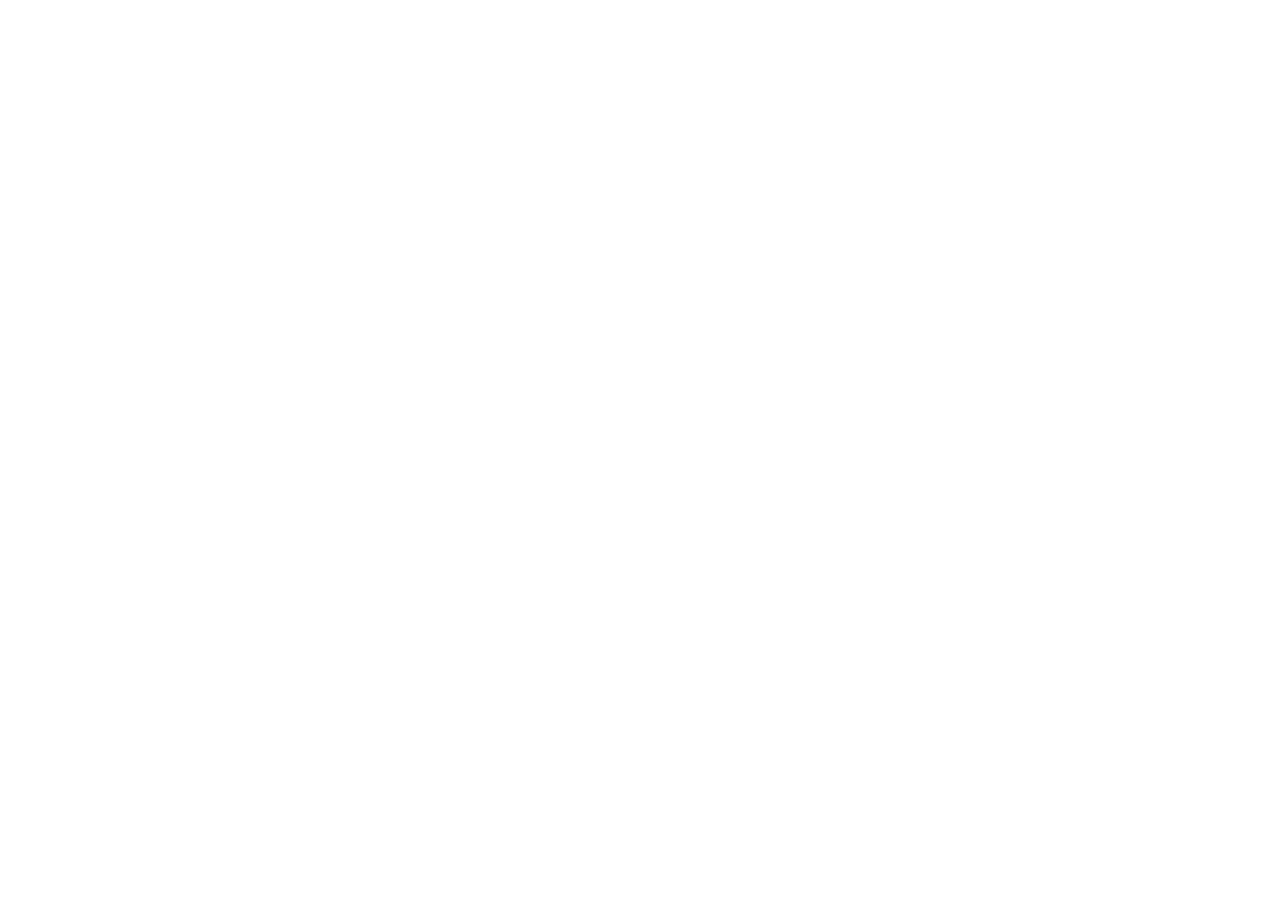
==== Index.html @ 0a6d31a4 "Start The DpShop :D" ====
<!DOCTYPE html>
<html lang="en">

<head>
    <meta charset="UTF-8">
    <meta name="viewport" content="width=device-width, initial-scale=1.0">
    <title>Shop</title>
    <link rel="stylesheet" href="css/bootstrap-rtl.css">
    <link rel="stylesheet" href="css/reset.css">
    <link rel="stylesheet" href="css/fontawesome.min.css">
    <link rel="stylesheet" href="css/IndexCss.css">
</head>

<body>
    <header>
        <div class="header-top">

        </div>
    </header>

    <script src="js/jquery-3.4.1.js"></script>
    <script src="js/bootstrap.js"></script>
    <script src="js/IndexJs.js"></script>
</body>

</html>
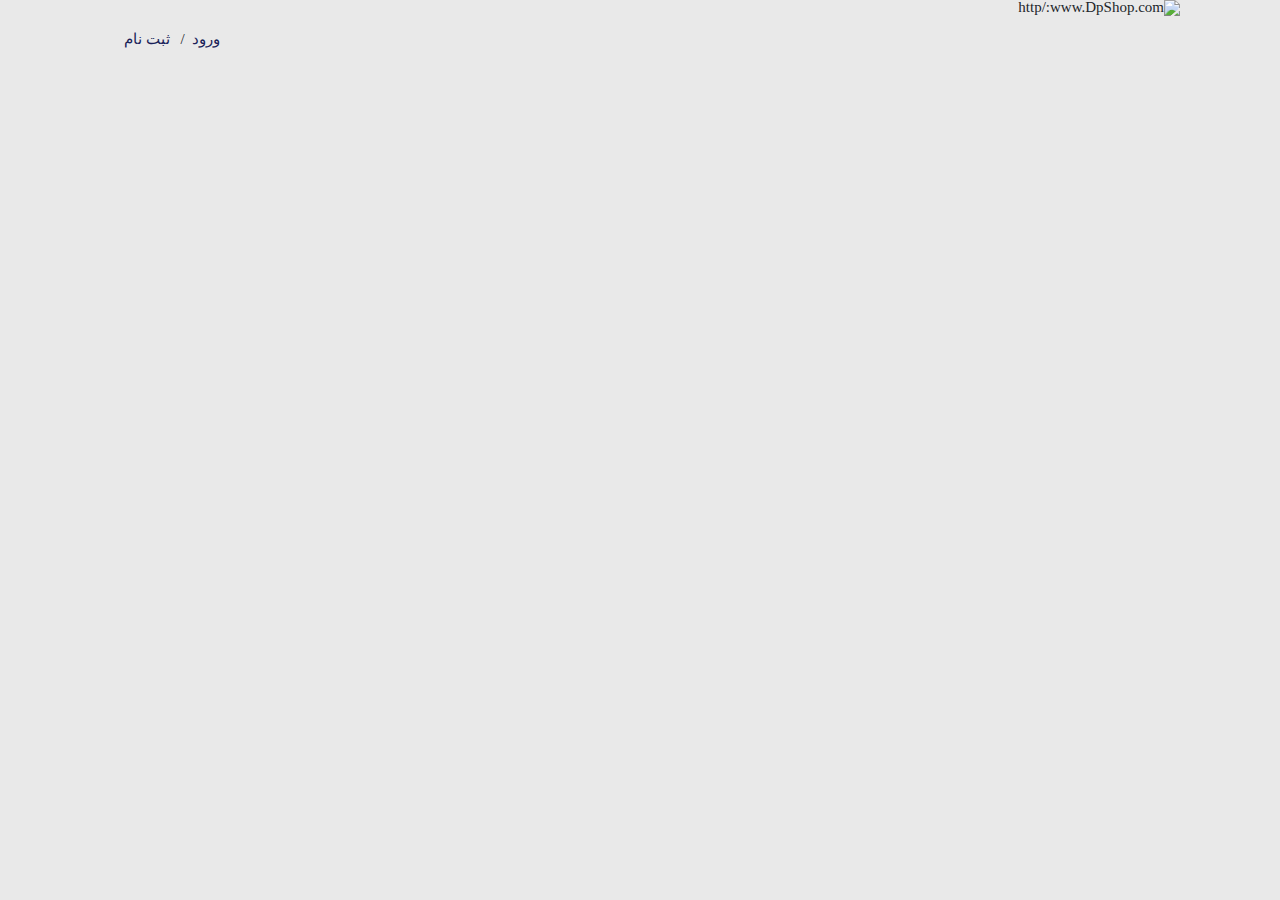
==== commit 84eaa1fd: "Header to complete" ====
--- a/Index.html
+++ b/Index.html
@@ -13,8 +13,16 @@
 
 <body>
     <header>
-        <div class="header-top">
-
+        <div class="header-top container">
+            <div class="header-Logo col-md-6 col-sm-6">
+                <img src="Image/Untitled.png" alt="http/:www.DpShop.com" accesskey="alt">
+            </div>
+            <div class="header-login col-md-6 col-sm-6">
+                <a href="#">ورود</a>/
+                <a href="#">ثبت نام</a>
+            </div>
+        </div>
+        <div class="header-main container">
         </div>
     </header>
 
--- a/css/IndexCss.css
+++ b/css/IndexCss.css
@@ -0,0 +1,58 @@
+@font-face {
+    font-family: "name";
+    src: url(fonts/font_Medium.eot) format("eot"), url(fonts/font_Medium.ttf) format("truetype"), url(fonts/font_Medium.woff) format("woff");
+}
+
+* {
+    padding: 0;
+    margin: 0;
+}
+
+body {
+    font-family: "name";
+    direction: rtl;
+    background-color: #dcdcdca3;
+}
+
+.body {
+    background-color: #f1f1f1 !important;
+}
+
+li {
+    list-style: none;
+}
+
+a {
+    color: #1a1f59;
+}
+
+a,
+a:hover {
+    transition: all 0.2s ease;
+    text-decoration: none !important;
+}
+
+
+/* ======================================================= Header Top ================================================== */
+
+header .header-top {
+    display: flex;
+}
+
+header .header-top .header-Logo img {
+    width: 100px;
+}
+
+header .header-top .header-login {
+    padding: 32px;
+    text-align: end;
+}
+
+header .header-top .header-login a {
+    padding: 7px;
+}
+
+header .header-top .header-login a:hover {
+    transition: all 0.7s cubic-bezier(0.1, 1.33, 0.46, 1.43);
+    border-bottom: 1px solid green;
+}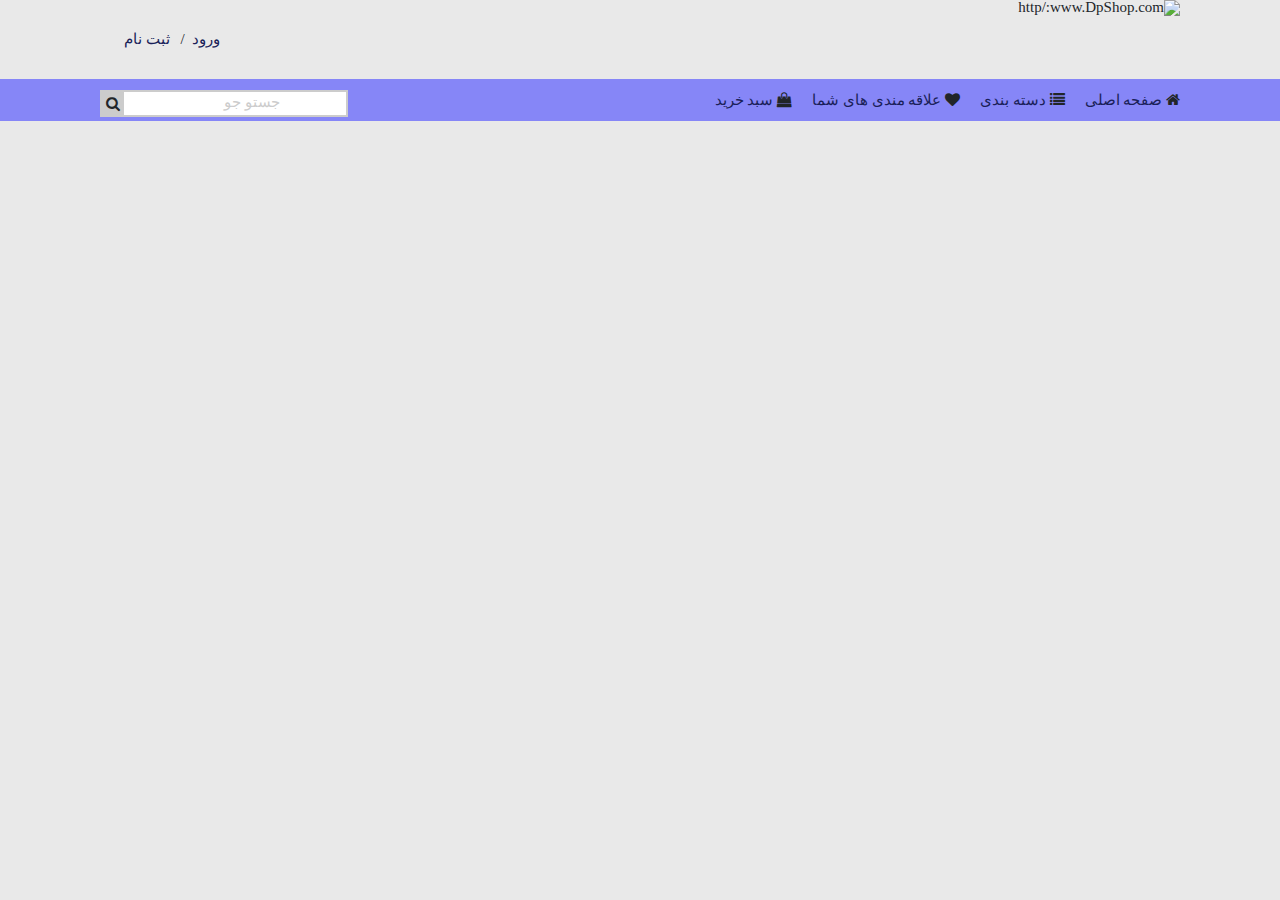
==== commit 7352d198: "Navbar is Complete :D" ====
--- a/Index.html
+++ b/Index.html
@@ -22,7 +22,93 @@
                 <a href="#">ثبت نام</a>
             </div>
         </div>
-        <div class="header-main container">
+        <div class="header-main">
+            <div class="container" style="display:flex">
+                <div class="main-List col-md-9 col-sm-9">
+                    <div class="List-name">
+                        <i class="fa fa-home"></i>
+                        <a href="#">صفحه اصلی</a>
+                    </div>
+                    <div class="List-name">
+                        <i class="fa fa-list"></i>
+                        <a href="#">دسته بندی</a>
+                        <div class="List-Group" style="display:none;">
+                            <div class="Group-item-action" attribute="item-1">
+                                <i class="fa fa-circle"></i>
+                                <a href="#">لپ تاپ</a>
+                            </div>
+                            <div class="Group-item" attribute="item-2">
+                                <i class="fa fa-circle-o"></i>
+                                <a href="#">کامپیوتر</a>
+                            </div>
+                            <div class="Group-item" attribute="item-3">
+                                <i class="fa fa-circle-o"></i>
+                                <a href="#">مانیتور</a>
+                            </div>
+                            <div class="Group-item" attribute="item-4">
+                                <i class="fa fa-circle-o"></i>
+                                <a href="#">کیس</a>
+                            </div>
+                            <div class="Group-item" attribute="item-5">
+                                <i class="fa fa-circle-o"></i>
+                                <a href="#">لوازم جانبی</a>
+                            </div>
+                            <div class="item-action" style="display:none;" attribute="item-1">
+                                <p>مدل</p>
+                                <hr>
+                                <a href="#">
+                                    Asus
+                                </a>
+                                <a href="#">
+                                    Lenovo
+                                </a>
+                                <a href="#">
+                                    apple
+                                </a>
+                            </div>
+                            <div class="item" style="display:none;" attribute="item-2">
+                                <p>مدل</p>
+                                <hr>
+                                <a href="#">
+                                    Asus
+                                </a>
+                                <a href="#">
+                                    Lenovo
+                                </a>
+                                <a href="#">
+                                    apple
+                                </a>
+                                <a href="#">
+                                    Sumsung
+                                </a>
+                                <a href="#">
+                                    microsoft
+                                </a>
+                            </div>
+                        </div>
+                    </div>
+                    <div class="List-name">
+                        <i class="fa fa-heart"></i>
+                        <a href="#">علاقه مندی های شما</a>
+                    </div>
+                    <div class="List-name">
+                        <i class="fa fa-shopping-bag"></i>
+                        <a href="#">سبد خرید</a>
+                    </div>
+                </div>
+                <div class="navbar-serch col-md-3 c0l-sm-3">
+                    <div class="Serch-Input">
+                        <input type="text">
+                        <div class="icon-input">
+                            <i class="fa fa-search"></i>
+                        </div>
+                        <div class="text-input">
+                            <p>جستو جو</p>
+                        </div>
+                    </div>
+                </div>
+            </div>
+
         </div>
     </header>
 
--- a/css/IndexCss.css
+++ b/css/IndexCss.css
@@ -1,58 +1,168 @@
-@font-face {
-    font-family: "name";
-    src: url(fonts/font_Medium.eot) format("eot"), url(fonts/font_Medium.ttf) format("truetype"), url(fonts/font_Medium.woff) format("woff");
-}
-
-* {
-    padding: 0;
-    margin: 0;
-}
-
-body {
-    font-family: "name";
-    direction: rtl;
-    background-color: #dcdcdca3;
-}
-
-.body {
-    background-color: #f1f1f1 !important;
-}
-
-li {
-    list-style: none;
-}
-
-a {
-    color: #1a1f59;
-}
-
-a,
-a:hover {
-    transition: all 0.2s ease;
-    text-decoration: none !important;
-}
-
-
-/* ======================================================= Header Top ================================================== */
-
-header .header-top {
-    display: flex;
-}
-
-header .header-top .header-Logo img {
-    width: 100px;
-}
-
-header .header-top .header-login {
-    padding: 32px;
-    text-align: end;
-}
-
-header .header-top .header-login a {
-    padding: 7px;
-}
-
-header .header-top .header-login a:hover {
-    transition: all 0.7s cubic-bezier(0.1, 1.33, 0.46, 1.43);
-    border-bottom: 1px solid green;
-}+ @font-face {
+     font-family: "name";
+     src: url(fonts/font_Medium.eot) format("eot"), url(fonts/font_Medium.ttf) format("truetype"), url(fonts/font_Medium.woff) format("woff");
+ }
+ 
+ * {
+     padding: 0;
+     margin: 0;
+ }
+ 
+ body {
+     font-family: "name";
+     direction: rtl;
+     background-color: #dcdcdca3;
+ }
+ 
+ .body {
+     background-color: #f1f1f1 !important;
+ }
+ 
+ li {
+     list-style: none;
+ }
+ 
+ a {
+     color: #1a1f59;
+ }
+ 
+ a,
+ a:hover {
+     transition: all 0.2s ease;
+     text-decoration: none !important;
+ }
+ /* ======================================================= Header Top ================================================== */
+ 
+ header .header-top {
+     display: flex;
+ }
+ 
+ header .header-top .header-Logo img {
+     width: 100px;
+ }
+ 
+ header .header-top .header-login {
+     padding: 32px;
+     text-align: end;
+ }
+ 
+ header .header-top .header-login a {
+     padding: 7px;
+ }
+ 
+ header .header-top .header-login a:hover {
+     transition: all 0.7s cubic-bezier(0.1, 1.33, 0.46, 1.43);
+     border-bottom: 1px solid green;
+ }
+ /* ======================================================= Header Main */
+ 
+ header .header-main {
+     background: #8686f7;
+     padding: 2px;
+ }
+ 
+ header .header-main .main-List {
+     display: flex;
+     cursor: context-menu;
+ }
+ 
+ header .header-main .main-List .List-name {
+     margin-left: 20px;
+     display: inline-block;
+     height: 27px;
+     margin-top: 11px;
+ }
+ 
+ header .header-main .main-List .List-name:hover {
+     border-bottom: 2px solid coral;
+     border-radius: 4px;
+ }
+ 
+ header .header-main .main-List .List-name .List-Group {
+     display: grid;
+     position: absolute;
+     margin-top: 17px;
+     background-color: white;
+     padding: 4px;
+     border-radius: 4px;
+     border-bottom: 2px solid coral;
+ }
+ 
+ header .header-main .main-List .List-name .List-Group .Group-item {
+     padding: 8px;
+ }
+ 
+ header .header-main .main-List .List-name .List-Group .Group-item-action {
+     padding: 8px;
+     background: #8686f7;
+     border-radius: 7px;
+ }
+ 
+ header .header-main .main-List .List-name .List-Group .Group-item:hover {
+     padding: 8px;
+     background: #8686f7;
+     border-radius: 7px;
+     transition: all 0.9s cubic-bezier(0.29, 0.42, 0, 1.13);
+ }
+ 
+ header .header-main .main-List .List-name .List-Group .Group-item:hover a {
+     color: ghostwhite;
+ }
+ 
+ header .header-main .main-List .List-name .List-Group .Group-item-action i {
+     color: gold;
+ }
+ 
+ header .header-main .main-List .List-name .List-Group .Group-item-action a {
+     color: ghostwhite;
+ }
+ 
+ header .header-main .main-List .List-name .List-Group .item {
+     display: none;
+ }
+ 
+ header .header-main .main-List .List-name .List-Group .item-action {
+     position: absolute;
+     display: grid;
+     right: 100px;
+     background: white;
+     padding: 9px;
+     border-radius: 8px;
+ }
+ 
+ header .header-main .main-List .List-name .List-Group .item-action a {
+     padding: 6px;
+ }
+ 
+ header .header-main .main-List .List-name .List-Group .item-action a:hover {
+     border-bottom: 2px solid gold;
+ }
+ 
+ header .header-main .main-List .List-name .List-Group .item-action p {
+     text-align: center;
+ }
+ 
+ header .header-main .navbar-serch input {
+     width: 100%;
+     margin-top: 9px;
+     padding: 4px;
+     position: relative;
+     border: 2px solid #ccc;
+ }
+ 
+ header .header-main .navbar-serch .icon-input {
+     position: absolute;
+     left: 17px;
+     top: 11px;
+     cursor: pointer;
+     background: #ccc;
+     padding: 4px;
+ }
+ 
+ header .header-main .navbar-serch .text-input {
+     position: absolute;
+     left: 50%;
+     top: 14px;
+     color: #ccc;
+     user-select: none;
+ }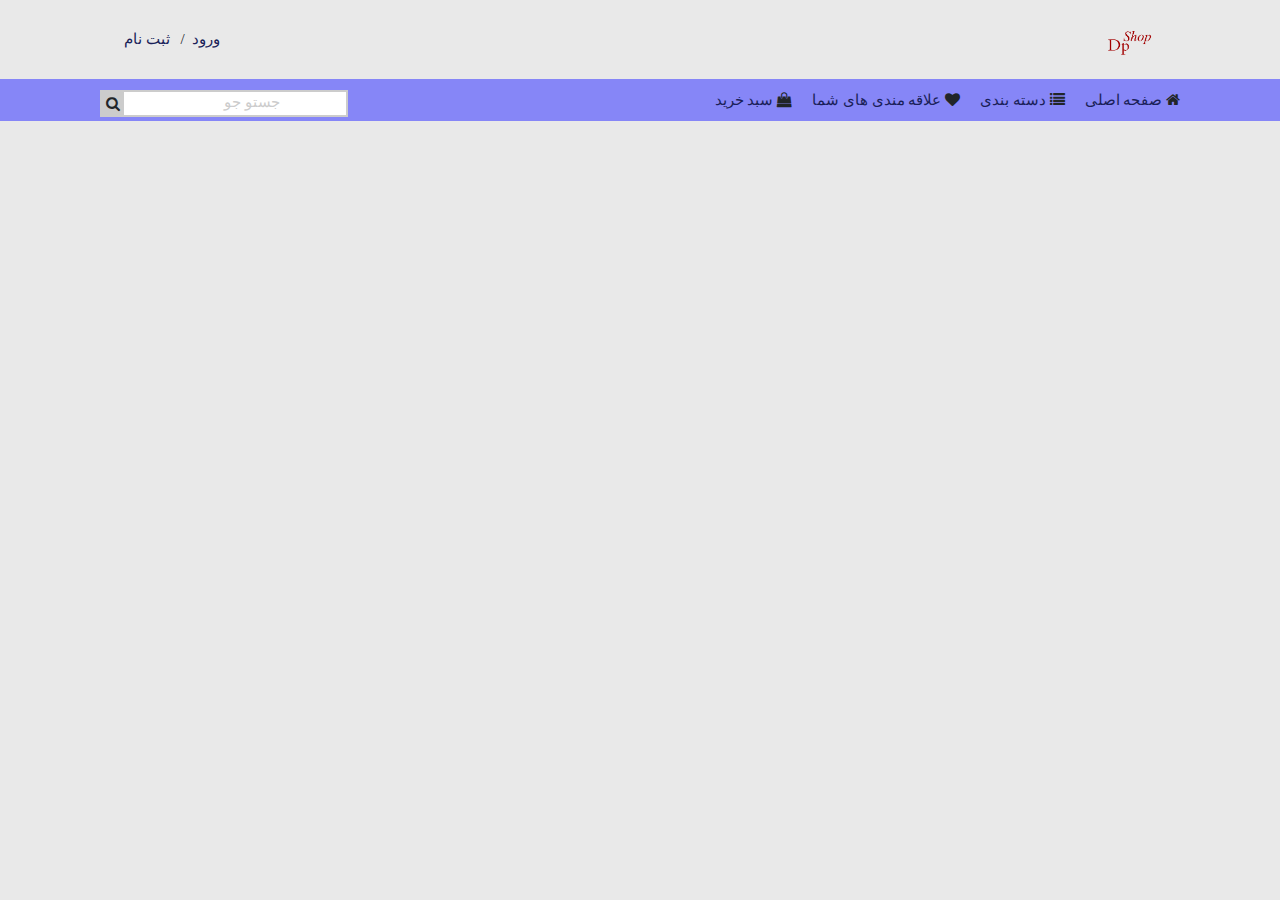
==== commit 6718ae68: "Update for JavaScript :D" ====
--- a/Index.html
+++ b/Index.html
@@ -11,7 +11,7 @@
     <link rel="stylesheet" href="css/IndexCss.css">
 </head>
 
-<body>
+<body id="body">
     <header>
         <div class="header-top container">
             <div class="header-Logo col-md-6 col-sm-6">
@@ -31,10 +31,10 @@
                     </div>
                     <div class="List-name">
                         <i class="fa fa-list"></i>
-                        <a href="#">دسته بندی</a>
+                        <a id="OpenGroup" href="#">دسته بندی</a>
                         <div class="List-Group" style="display:none;">
-                            <div class="Group-item-action" attribute="item-1">
-                                <i class="fa fa-circle"></i>
+                            <div class="Group-item" attribute="item-1">
+                                <i class="fa fa-circle-o"></i>
                                 <a href="#">لپ تاپ</a>
                             </div>
                             <div class="Group-item" attribute="item-2">
@@ -53,7 +53,7 @@
                                 <i class="fa fa-circle-o"></i>
                                 <a href="#">لوازم جانبی</a>
                             </div>
-                            <div class="item-action" style="display:none;" attribute="item-1">
+                            <div class="item-1" style="display:none;">
                                 <p>مدل</p>
                                 <hr>
                                 <a href="#">
@@ -66,7 +66,7 @@
                                     apple
                                 </a>
                             </div>
-                            <div class="item" style="display:none;" attribute="item-2">
+                            <div class="item-2" style="display:none;">
                                 <p>مدل</p>
                                 <hr>
                                 <a href="#">
@@ -98,11 +98,11 @@
                 </div>
                 <div class="navbar-serch col-md-3 c0l-sm-3">
                     <div class="Serch-Input">
-                        <input type="text">
+                        <input id="Serch-Input" type="text">
                         <div class="icon-input">
                             <i class="fa fa-search"></i>
                         </div>
-                        <div class="text-input">
+                        <div id="Serch-text" class="text-input" style="display:block;">
                             <p>جستو جو</p>
                         </div>
                     </div>
--- a/css/IndexCss.css
+++ b/css/IndexCss.css
@@ -126,6 +126,7 @@
      display: grid;
      right: 100px;
      background: white;
+     top: 0;
      padding: 9px;
      border-radius: 8px;
  }
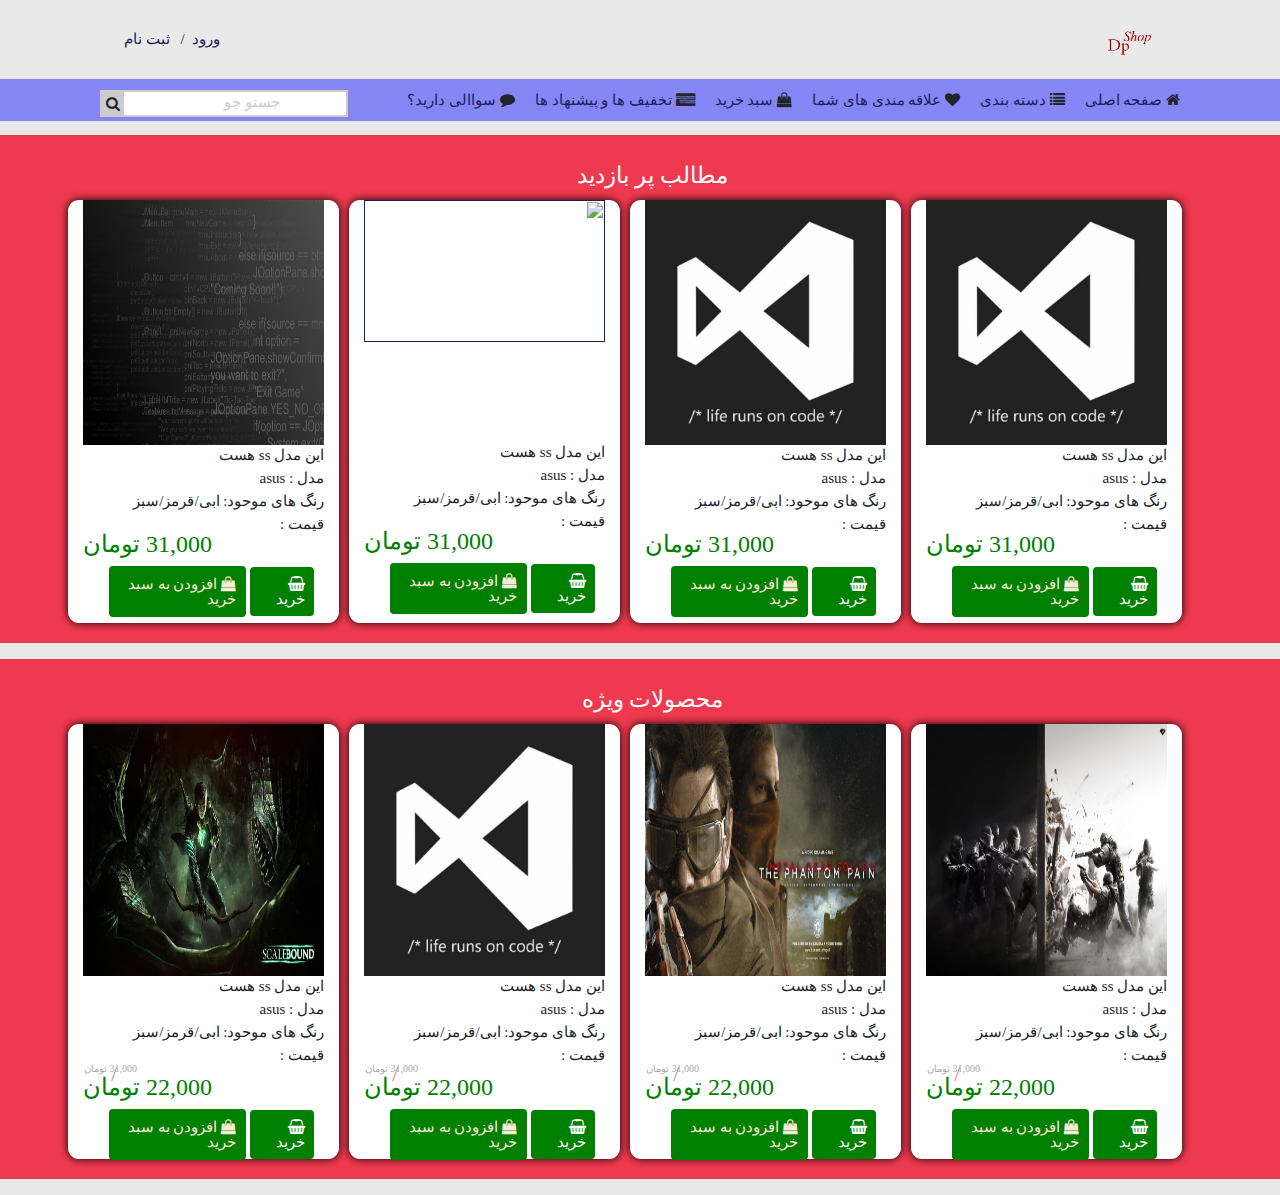
==== commit ee635395: "Main is complet" ====
--- a/Index.html
+++ b/Index.html
@@ -23,8 +23,12 @@
             </div>
         </div>
         <div class="header-main">
-            <div class="container" style="display:flex">
+            <div class="lm container" style="display:flex">
+                <div id="Rmenue" class="List">
+                    <i class="fa fa-list"></i>
+                </div>
                 <div class="main-List col-md-9 col-sm-9">
+
                     <div class="List-name">
                         <i class="fa fa-home"></i>
                         <a href="#">صفحه اصلی</a>
@@ -32,58 +36,118 @@
                     <div class="List-name">
                         <i class="fa fa-list"></i>
                         <a id="OpenGroup" href="#">دسته بندی</a>
-                        <div class="List-Group" style="display:none;">
+                        <div id="list-item" class="List-Group" style="display:none;">
                             <div class="Group-item" attribute="item-1">
                                 <i class="fa fa-circle-o"></i>
-                                <a href="#">لپ تاپ</a>
+                                <a id="asli" href="#">لپ تاپ</a>
+                                <div class="item-1" style="display:none">
+                                    <p>مدل</p>
+                                    <hr>
+                                    <a href="#">
+                                        Asus
+                                    </a>
+                                    <a href="#">
+                                        Lenovo
+                                    </a>
+                                    <a href="#">
+                                        apple
+                                    </a>
+                                </div>
                             </div>
                             <div class="Group-item" attribute="item-2">
                                 <i class="fa fa-circle-o"></i>
-                                <a href="#">کامپیوتر</a>
+                                <a id="asli" href="#">کامپیوتر</a>
+                                <div class="item-2" style="display:none;">
+                                    <p>مدل</p>
+                                    <hr>
+                                    <a href="#">
+                                        Asus
+                                    </a>
+                                    <a href="#">
+                                        Lenovo
+                                    </a>
+                                    <a href="#">
+                                        apple
+                                    </a>
+                                    <a href="#">
+                                        Sumsung
+                                    </a>
+                                    <a href="#">
+                                        microsoft
+                                    </a>
+                                </div>
                             </div>
                             <div class="Group-item" attribute="item-3">
                                 <i class="fa fa-circle-o"></i>
-                                <a href="#">مانیتور</a>
+                                <a id="asli" href="#">مانیتور</a>
+                                <div class="item-3" style="display:none;">
+                                    <p>مدل</p>
+                                    <hr>
+                                    <a href="#">
+                                        Asus
+                                    </a>
+                                    <a href="#">
+                                        Lenovo
+                                    </a>
+                                    <a href="#">
+                                        apple
+                                    </a>
+                                    <a href="#">
+                                        Sumsung
+                                    </a>
+                                    <a href="#">
+                                        microsoft
+                                    </a>
+                                    <a href="#">
+                                        linox
+                                    </a>
+                                </div>
                             </div>
                             <div class="Group-item" attribute="item-4">
                                 <i class="fa fa-circle-o"></i>
-                                <a href="#">کیس</a>
+                                <a id="asli" href="#">کیس</a>
+                                <div class="item-4" style="display:none;">
+                                    <p>مدل</p>
+                                    <hr>
+                                    <a href="#">
+                                        Asus
+                                    </a>
+                                    <a href="#">
+                                        Lenovo
+                                    </a>
+                                    <a href="#">
+                                        apple
+                                    </a>
+                                    <a href="#">
+                                        Sumsung
+                                    </a>
+                                    <a href="#">
+                                        microsoft
+                                    </a>
+                                </div>
                             </div>
                             <div class="Group-item" attribute="item-5">
                                 <i class="fa fa-circle-o"></i>
-                                <a href="#">لوازم جانبی</a>
-                            </div>
-                            <div class="item-1" style="display:none;">
-                                <p>مدل</p>
-                                <hr>
-                                <a href="#">
-                                    Asus
-                                </a>
-                                <a href="#">
-                                    Lenovo
-                                </a>
-                                <a href="#">
-                                    apple
-                                </a>
-                            </div>
-                            <div class="item-2" style="display:none;">
-                                <p>مدل</p>
-                                <hr>
-                                <a href="#">
-                                    Asus
-                                </a>
-                                <a href="#">
-                                    Lenovo
-                                </a>
-                                <a href="#">
-                                    apple
-                                </a>
-                                <a href="#">
-                                    Sumsung
-                                </a>
-                                <a href="#">
-                                    microsoft
-                                </a>
+                                <a id="asli" href="#">لوازم جانبی</a>
+                                <div class="item-5" style="display:none;">
+                                    <p>مدل</p>
+                                    <hr>
+                                    <a href="#">
+                                        Asus
+                                    </a>
+                                    <a href="#">
+                                        Lenovo
+                                    </a>
+                                    <a href="#">
+                                        apple
+                                    </a>
+                                    <a href="#">
+                                        Sumsung
+                                    </a>
+                                    <a href="#">
+                                        microsoft
+                                    </a>
+                                </div>
                             </div>
                         </div>
                     </div>
@@ -95,8 +159,18 @@
                         <i class="fa fa-shopping-bag"></i>
                         <a href="#">سبد خرید</a>
                     </div>
-                </div>
+                    <div class="List-name">
+                        <i class="fa fa-cc-amex"></i>
+                        <a href="#">تخفیف ها و پیشنهاد ها</a>
+                    </div>
+                    <div class="List-name">
+                        <i class="fa fa-comment"></i>
+                        <a href="#">سواالی دارید؟</a>
+                    </div>
+                </div>
+
                 <div class="navbar-serch col-md-3 c0l-sm-3">
+
                     <div class="Serch-Input">
                         <input id="Serch-Input" type="text">
                         <div class="icon-input">
@@ -108,10 +182,280 @@
                     </div>
                 </div>
             </div>
-
         </div>
     </header>
-
+    <main>
+        <div class="header-Main">
+            <div class="VisitTop container">
+                <a href="">
+                    <h1>مطالب پر بازدید</h1>
+                    <i id="more" class="fa fa-caret-left"></i>
+                </a>
+                <div class="image-1" id="#Image1">
+                    <div class="image col-md-3">
+                        <a href=""><img src="Image/photo_2017-04-30_11-25-44.jpg" alt="">
+                        </a>
+                        <p>این مدل ss هست</p>
+                        <p>مدل : asus</p>
+                        <p> رنگ های موحود: ابی/قرمز/سبز</p>
+                        <h2>قیمت : <span>31,000 تومان</span></h2>
+                        <div class="input">
+                            <a id="ShoppingGet" href=""><i class="fa fa-shopping-basket"> خرید</i></a>
+                            <a id="ShoppingAdd" href=""><i class="fa fa-shopping-bag"></i> افزودن به سبد خرید</a>
+                        </div>
+
+                    </div>
+                    <div class="image col-md-3" style="margin-right: 10px;">
+                        <a href=""><img src="Image/photo_2017-04-30_11-25-44.jpg" alt="">
+                        </a>
+                        <p>این مدل ss هست</p>
+                        <p>مدل : asus</p>
+                        <p> رنگ های موحود: ابی/قرمز/سبز</p>
+                        <h2>قیمت : <span>31,000 تومان</span></h2>
+                        <div class="input">
+                            <a id="ShoppingGet" href=""><i class="fa fa-shopping-basket"> خرید</i></a>
+                            <a id="ShoppingAdd" href=""><i class="fa fa-shopping-bag"></i> افزودن به سبد خرید</a>
+                        </div>
+                    </div>
+                    <div class="image col-md-3" style="margin-right: 10px;">
+                        <a href=""><img src="Image/aperture-vintage-SshYpuf607g-unsplash.jpg" alt="">
+                        </a>
+                        <p>این مدل ss هست</p>
+                        <p>مدل : asus</p>
+                        <p> رنگ های موحود: ابی/قرمز/سبز</p>
+                        <h2>قیمت : <span>31,000 تومان</span></h2>
+                        <div class="input">
+                            <a id="ShoppingGet" href=""><i class="fa fa-shopping-basket"> خرید</i></a>
+                            <a id="ShoppingAdd" href=""><i class="fa fa-shopping-bag"></i> افزودن به سبد خرید</a>
+                        </div>
+                    </div>
+                    <div class="image col-md-3" style="margin-right: 10px;">
+                        <a href=""><img src="Image/code-wallpaper-14.jpg" alt="">
+                        </a>
+                        <p>این مدل ss هست</p>
+                        <p>مدل : asus</p>
+                        <p> رنگ های موحود: ابی/قرمز/سبز</p>
+                        <h2>قیمت : <span>31,000 تومان</span></h2>
+                        <div class="input">
+                            <a id="ShoppingGet" href=""><i class="fa fa-shopping-basket"> خرید</i></a>
+                            <a id="ShoppingAdd" href=""><i class="fa fa-shopping-bag"></i> افزودن به سبد خرید</a>
+                        </div>
+                    </div>
+                    <div class="ChangePhotosNext" attr="#Image1" href="#image2">
+                        <i class="fa fa-arrow-circle-left"></i>
+                    </div>
+                </div>
+                <div class="image-2" id="#image2">
+                    <div class="image col-md-3">
+                        <a href=""><img src="Image/metro_redux-2560x1440.jpg" alt="">
+                        </a>
+                        <p>این مدل ss هست</p>
+                        <p>مدل : asus</p>
+                        <p> رنگ های موحود: ابی/قرمز/سبز</p>
+                        <h2>قیمت : <span>31,000 تومان</span></h2>
+                        <div class="input">
+                            <a id="ShoppingGet" href=""><i class="fa fa-shopping-basket"> خرید</i></a>
+                            <a id="ShoppingAdd" href=""><i class="fa fa-shopping-bag"></i> افزودن به سبد خرید</a>
+                        </div>
+
+                    </div>
+                    <div class="image col-md-3" style="margin-right: 10px;">
+                        <a href=""><img src="Image/aperture-vintage-SshYpuf607g-unsplash.jpg" alt="">
+                        </a>
+                        <p>این مدل ss هست</p>
+                        <p>مدل : asus</p>
+                        <p> رنگ های موحود: ابی/قرمز/سبز</p>
+                        <h2>قیمت : <span>31,000 تومان</span></h2>
+                        <div class="input">
+                            <a id="ShoppingGet" href=""><i class="fa fa-shopping-basket"> خرید</i></a>
+                            <a id="ShoppingAdd" href=""><i class="fa fa-shopping-bag"></i> افزودن به سبد خرید</a>
+                        </div>
+                    </div>
+                    <div class="image col-md-3" style="margin-right: 10px;">
+                        <a href=""><img src="Image/scalebound_game-2560x1440.jpg" alt="">
+                        </a>
+                        <p>این مدل ss هست</p>
+                        <p>مدل : asus</p>
+                        <p> رنگ های موحود: ابی/قرمز/سبز</p>
+                        <h2>قیمت : <span>31,000 تومان</span></h2>
+                        <div class="input">
+                            <a id="ShoppingGet" href=""><i class="fa fa-shopping-basket"> خرید</i></a>
+                            <a id="ShoppingAdd" href=""><i class="fa fa-shopping-bag"></i> افزودن به سبد خرید</a>
+                        </div>
+                    </div>
+                    <div class="image col-md-3" style="margin-right: 10px;">
+                        <a href=""><img src="Image/photo_2017-04-30_11-25-44.jpg" alt="">
+                        </a>
+                        <p>این مدل ss هست</p>
+                        <p>مدل : asus</p>
+                        <p> رنگ های موحود: ابی/قرمز/سبز</p>
+                        <h2>قیمت : <span>31,000 تومان</span></h2>
+                        <div class="input">
+                            <a id="ShoppingGet" href=""><i class="fa fa-shopping-basket"> خرید</i></a>
+                            <a id="ShoppingAdd" href=""><i class="fa fa-shopping-bag"></i> افزودن به سبد خرید</a>
+                        </div>
+                    </div>
+                    <div class="ChangePhotosBack" attr="#image2" href="#Image1">
+                        <i class="fa fa-arrow-circle-right"></i>
+                    </div>
+                </div>
+            </div>
+        </div>
+        <div class="header-Main">
+            <div class="VisitTop container">
+                <a href="">
+                    <h1>محصولات ویژه</h1>
+                    <i id="more" class="fa fa-caret-left"></i>
+                </a>
+                <div class="image-1" id="#Image3">
+                    <div class="image col-md-3">
+                        <a href=""><img src="Image/rainbow_six_siege_2015_game-1920x1080.jpg" alt="">
+                        </a>
+                        <p>این مدل ss هست</p>
+                        <p>مدل : asus</p>
+                        <p> رنگ های موحود: ابی/قرمز/سبز</p>
+                        <h2>قیمت :<span style="color: darkgray;font-size: 10px;padding: 1px;">31,000
+                                تومان</span><span>22,000 تومان</span>
+                        </h2>
+                        <div class="input">
+                            <a id="ShoppingGet" href=""><i class="fa fa-shopping-basket"> خرید</i></a>
+                            <a id="ShoppingAdd" href=""><i class="fa fa-shopping-bag"></i> افزودن به سبد خرید</a>
+                        </div>
+                        <div class="takhfi">
+                            <p id="takhfif">/</p>
+                        </div>
+                    </div>
+                    <div class="image col-md-3" style="margin-right: 10px;">
+                        <a href=""><img src="Image/metal_gear_solid_v_the_phantom_pain-1920x1080.jpg" alt="">
+                        </a>
+                        <p>این مدل ss هست</p>
+                        <p>مدل : asus</p>
+                        <p> رنگ های موحود: ابی/قرمز/سبز</p>
+                        <h2>قیمت :<span style="color: darkgray;font-size: 10px;padding: 1px;">31,000
+                                تومان</span><span>22,000 تومان</span>
+                        </h2>
+                        <div class="input">
+                            <a id="ShoppingGet" href=""><i class="fa fa-shopping-basket"> خرید</i></a>
+                            <a id="ShoppingAdd" href=""><i class="fa fa-shopping-bag"></i> افزودن به سبد خرید</a>
+                        </div>
+                        <div class="takhfi">
+                            <p id="takhfif">/</p>
+                        </div>
+                    </div>
+                    <div class="image col-md-3" style="margin-right: 10px;">
+                        <a href=""><img src="Image/photo_2017-04-30_11-25-44.jpg" alt="">
+                        </a>
+                        <p>این مدل ss هست</p>
+                        <p>مدل : asus</p>
+                        <p> رنگ های موحود: ابی/قرمز/سبز</p>
+                        <h2>قیمت :<span style="color: darkgray;font-size: 10px;padding: 1px;">31,000
+                                تومان</span><span>22,000 تومان</span>
+                        </h2>
+                        <div class="input">
+                            <a id="ShoppingGet" href=""><i class="fa fa-shopping-basket"> خرید</i></a>
+                            <a id="ShoppingAdd" href=""><i class="fa fa-shopping-bag"></i> افزودن به سبد خرید</a>
+                        </div>
+                        <div class="takhfi">
+                            <p id="takhfif">/</p>
+                        </div>
+                    </div>
+                    <div class="image col-md-3" style="margin-right: 10px;">
+                        <a href=""><img src="Image/scalebound_game-2560x1440.jpg" alt="">
+                        </a>
+                        <p>این مدل ss هست</p>
+                        <p>مدل : asus</p>
+                        <p> رنگ های موحود: ابی/قرمز/سبز</p>
+                        <h2>قیمت :<span style="color: darkgray;font-size: 10px;padding: 1px;">31,000
+                                تومان</span><span>22,000 تومان</span>
+                        </h2>
+                        <div class="input">
+                            <a id="ShoppingGet" href=""><i class="fa fa-shopping-basket"> خرید</i></a>
+                            <a id="ShoppingAdd" href=""><i class="fa fa-shopping-bag"></i> افزودن به سبد خرید</a>
+                        </div>
+                        <div class="takhfi">
+                            <p id="takhfif">/</p>
+                        </div>
+                    </div>
+                    <div class="ChangePhotosNext" attr="#Image3" href="#image4">
+                        <i class="fa fa-arrow-circle-left"></i>
+                    </div>
+                </div>
+                <div class="image-2" id="#image4" style="display:none">
+                    <div class="image col-md-3 col-sm-3">
+                        <a href=""><img src="Image/photo_2017-04-30_11-25-44.jpg" alt="">
+                        </a>
+                        <p>این مدل ss هست</p>
+                        <p>مدل : asus</p>
+                        <p> رنگ های موحود: ابی/قرمز/سبز</p>
+                        <h2>قیمت :<span style="color: darkgray;font-size: 10px;padding: 1px;">31,000
+                                تومان</span><span>22,000 تومان</span>
+                        </h2>
+                        <div class="input">
+                            <a id="ShoppingGet" href=""><i class="fa fa-shopping-basket"> خرید</i></a>
+                            <a id="ShoppingAdd" href=""><i class="fa fa-shopping-bag"></i> افزودن به سبد خرید</a>
+                        </div>
+                        <div class="takhfi">
+                            <p id="takhfif">/</p>
+                        </div>
+                    </div>
+                    <div class="image col-md-3" style="margin-right: 10px;">
+                        <a href=""><img src="Image/metro_redux-2560x1440.jpg" alt="">
+                        </a>
+                        <p>این مدل ss هست</p>
+                        <p>مدل : asus</p>
+                        <p> رنگ های موحود: ابی/قرمز/سبز</p>
+                        <h2>قیمت :<span style="color: darkgray;font-size: 10px;padding: 1px;">31,000
+                                تومان</span><span>22,000 تومان</span>
+                        </h2>
+                        <div class="input">
+                            <a id="ShoppingGet" href=""><i class="fa fa-shopping-basket"> خرید</i></a>
+                            <a id="ShoppingAdd" href=""><i class="fa fa-shopping-bag"></i> افزودن به سبد خرید</a>
+                        </div>
+                        <div class="takhfi">
+                            <p id="takhfif">/</p>
+                        </div>
+                    </div>
+                    <div class="image col-md-3" style="margin-right: 10px;">
+                        <a href=""><img src="Image/code-wallpaper-14.jpg" alt="">
+                        </a>
+                        <p>این مدل ss هست</p>
+                        <p>مدل : asus</p>
+                        <p> رنگ های موحود: ابی/قرمز/سبز</p>
+                        <h2>قیمت :<span style="color: darkgray;font-size: 10px;padding: 1px;">31,000
+                                تومان</span><span>22,000 تومان</span>
+                        </h2>
+                        <div class="input">
+                            <a id="ShoppingGet" href=""><i class="fa fa-shopping-basket"> خرید</i></a>
+                            <a id="ShoppingAdd" href=""><i class="fa fa-shopping-bag"></i> افزودن به سبد خرید</a>
+                        </div>
+                        <div class="takhfi">
+                            <p id="takhfif">/</p>
+                        </div>
+                    </div>
+                    <div class="image col-md-3" style="margin-right: 10px;">
+                        <a href=""><img src="Image/rainbow_six_siege_2015_game-1920x1080.jpg" alt="">
+                        </a>
+                        <p>این مدل ss هست</p>
+                        <p>مدل : asus</p>
+                        <p> رنگ های موحود: ابی/قرمز/سبز</p>
+                        <h2>قیمت :<span style="color: darkgray;font-size: 10px;padding: 1px;">31,000
+                                تومان</span><span>22,000 تومان</span>
+                        </h2>
+                        <div class="input">
+                            <a id="ShoppingGet" href=""><i class="fa fa-shopping-basket"> خرید</i></a>
+                            <a id="ShoppingAdd" href=""><i class="fa fa-shopping-bag"></i> افزودن به سبد خرید</a>
+                        </div>
+                        <div class="takhfi">
+                            <p id="takhfif">/</p>
+                        </div>
+                    </div>
+                    <div class="ChangePhotosBack" attr="#image4" href="#Image3">
+                        <i class="fa fa-arrow-circle-right"></i>
+                    </div>
+                </div>
+            </div>
+        </div>
+    </main>
     <script src="js/jquery-3.4.1.js"></script>
     <script src="js/bootstrap.js"></script>
     <script src="js/IndexJs.js"></script>
--- a/css/IndexCss.css
+++ b/css/IndexCss.css
@@ -1,169 +1,425 @@
- @font-face {
-     font-family: "name";
-     src: url(fonts/font_Medium.eot) format("eot"), url(fonts/font_Medium.ttf) format("truetype"), url(fonts/font_Medium.woff) format("woff");
- }
- 
- * {
-     padding: 0;
-     margin: 0;
- }
- 
- body {
-     font-family: "name";
-     direction: rtl;
-     background-color: #dcdcdca3;
- }
- 
- .body {
-     background-color: #f1f1f1 !important;
- }
- 
- li {
-     list-style: none;
- }
- 
- a {
-     color: #1a1f59;
- }
- 
- a,
- a:hover {
-     transition: all 0.2s ease;
-     text-decoration: none !important;
- }
- /* ======================================================= Header Top ================================================== */
- 
- header .header-top {
-     display: flex;
- }
- 
- header .header-top .header-Logo img {
-     width: 100px;
- }
- 
- header .header-top .header-login {
-     padding: 32px;
-     text-align: end;
- }
- 
- header .header-top .header-login a {
-     padding: 7px;
- }
- 
- header .header-top .header-login a:hover {
-     transition: all 0.7s cubic-bezier(0.1, 1.33, 0.46, 1.43);
-     border-bottom: 1px solid green;
- }
- /* ======================================================= Header Main */
- 
- header .header-main {
-     background: #8686f7;
-     padding: 2px;
- }
- 
- header .header-main .main-List {
-     display: flex;
-     cursor: context-menu;
- }
- 
- header .header-main .main-List .List-name {
-     margin-left: 20px;
-     display: inline-block;
-     height: 27px;
-     margin-top: 11px;
- }
- 
- header .header-main .main-List .List-name:hover {
-     border-bottom: 2px solid coral;
-     border-radius: 4px;
- }
- 
- header .header-main .main-List .List-name .List-Group {
-     display: grid;
-     position: absolute;
-     margin-top: 17px;
-     background-color: white;
-     padding: 4px;
-     border-radius: 4px;
-     border-bottom: 2px solid coral;
- }
- 
- header .header-main .main-List .List-name .List-Group .Group-item {
-     padding: 8px;
- }
- 
- header .header-main .main-List .List-name .List-Group .Group-item-action {
-     padding: 8px;
-     background: #8686f7;
-     border-radius: 7px;
- }
- 
- header .header-main .main-List .List-name .List-Group .Group-item:hover {
-     padding: 8px;
-     background: #8686f7;
-     border-radius: 7px;
-     transition: all 0.9s cubic-bezier(0.29, 0.42, 0, 1.13);
- }
- 
- header .header-main .main-List .List-name .List-Group .Group-item:hover a {
-     color: ghostwhite;
- }
- 
- header .header-main .main-List .List-name .List-Group .Group-item-action i {
-     color: gold;
- }
- 
- header .header-main .main-List .List-name .List-Group .Group-item-action a {
-     color: ghostwhite;
- }
- 
- header .header-main .main-List .List-name .List-Group .item {
-     display: none;
- }
- 
- header .header-main .main-List .List-name .List-Group .item-action {
-     position: absolute;
-     display: grid;
-     right: 100px;
-     background: white;
-     top: 0;
-     padding: 9px;
-     border-radius: 8px;
- }
- 
- header .header-main .main-List .List-name .List-Group .item-action a {
-     padding: 6px;
- }
- 
- header .header-main .main-List .List-name .List-Group .item-action a:hover {
-     border-bottom: 2px solid gold;
- }
- 
- header .header-main .main-List .List-name .List-Group .item-action p {
-     text-align: center;
- }
- 
- header .header-main .navbar-serch input {
-     width: 100%;
-     margin-top: 9px;
-     padding: 4px;
-     position: relative;
-     border: 2px solid #ccc;
- }
- 
- header .header-main .navbar-serch .icon-input {
-     position: absolute;
-     left: 17px;
-     top: 11px;
-     cursor: pointer;
-     background: #ccc;
-     padding: 4px;
- }
- 
- header .header-main .navbar-serch .text-input {
-     position: absolute;
-     left: 50%;
-     top: 14px;
-     color: #ccc;
-     user-select: none;
- }+@font-face {
+    font-family: "name";
+    src: url(fonts/font_Medium.eot) format("eot"), url(fonts/font_Medium.ttf) format("truetype"), url(fonts/font_Medium.woff) format("woff");
+}
+
+* {
+    padding: 0;
+    margin: 0;
+}
+
+body {
+    font-family: "name";
+    direction: rtl;
+    background-color: #dcdcdca3;
+}
+
+.body {
+    background-color: #f1f1f1 !important;
+}
+
+li {
+    list-style: none;
+}
+
+a {
+    color: #1a1f59;
+}
+
+a,
+a:hover {
+    transition: all 0.2s ease;
+    text-decoration: none !important;
+}
+
+
+/* ======================================================= Header Top ================================================== */
+
+header .header-top {
+    display: flex;
+}
+
+header .header-top .header-Logo img {
+    width: 100px;
+}
+
+header .header-top .header-login {
+    padding: 32px;
+    text-align: end;
+}
+
+header .header-top .header-login a {
+    padding: 7px;
+}
+
+header .header-top .header-login a:hover {
+    transition: all 0.7s cubic-bezier(0.1, 1.33, 0.46, 1.43);
+    border-bottom: 1px solid green;
+}
+
+
+/* ======================================================= Header Main */
+
+header .header-main {
+    background: #8686f7;
+    padding: 2px;
+}
+
+header .header-main .main-List {
+    display: flex;
+    cursor: context-menu;
+}
+
+header .header-main .main-List .List-name {
+    margin-left: 20px;
+    display: inline-block;
+    height: 27px;
+    margin-top: 11px;
+}
+
+header .header-main #Rmenue {
+    display: none;
+}
+
+header .header-main .main-List .List-name:hover {
+    border-bottom: 2px solid coral;
+    border-radius: 4px;
+}
+
+header .header-main .main-List .List-name .List-Group {
+    display: grid;
+    position: absolute;
+    margin-top: 14px;
+    background-color: #8686f7;
+    padding: 4px;
+    z-index: 1;
+    border-bottom: 2px solid coral;
+}
+
+header .header-main .main-List .List-name .List-Group .Group-item {
+    padding: 8px;
+}
+
+header .header-main .main-List .List-name .List-Group .Group-item-action {
+    padding: 8px;
+    background: #8686f7;
+    border-radius: 7px;
+}
+
+header .header-main .main-List .List-name .List-Group .Group-item:hover {
+    padding: 8px;
+    background: white;
+    border-radius: 3px;
+    transition: all 0.2s cubic-bezier(0.29, 0.42, 0, 1.13);
+}
+
+header .header-main .main-List .List-name .List-Group .Group-item:hover #asli {
+    color: black;
+}
+
+header .header-main .main-List .List-name .List-Group .Group-item-action i {
+    color: gold;
+}
+
+header .header-main .main-List .List-name .List-Group .Group-item-action a {
+    color: ghostwhite;
+}
+
+header .header-main .main-List .List-name .List-Group .item {
+    display: none;
+}
+
+header .header-main .main-List .List-name .List-Group .item-action {
+    position: absolute;
+    display: grid;
+    right: 90px;
+    background: white;
+    top: 0;
+    padding: 9px;
+    border-radius: 5px;
+}
+
+header .header-main .main-List .List-name .List-Group .item-action a {
+    padding: 6px;
+    color: black;
+}
+
+header .header-main .main-List .List-name .List-Group .item-action a:hover {
+    border-bottom: 2px solid gold;
+}
+
+header .header-main .main-List .List-name .List-Group .item-action p {
+    text-align: center;
+}
+
+header .header-main .navbar-serch input {
+    width: 100%;
+    margin-top: 9px;
+    padding: 4px;
+    position: relative;
+    border: 2px solid #ccc;
+}
+
+header .header-main .navbar-serch .icon-input {
+    position: absolute;
+    left: 17px;
+    top: 11px;
+    cursor: pointer;
+    background: #ccc;
+    padding: 4px;
+}
+
+header .header-main .navbar-serch .text-input {
+    position: absolute;
+    left: 50%;
+    top: 14px;
+    color: #ccc;
+    user-select: none;
+}
+
+header .slider {
+    direction: ltr;
+    margin-top: 10px;
+}
+
+
+/* =========================================================== Main VisitTop */
+
+main .header-Main {
+    background-color: #ef394e;
+    padding: 7px;
+    margin-top: 14px;
+    margin-bottom: 16px;
+    position: relative;
+}
+
+main .header-Main .VisitTop {
+    text-align: center;
+    margin-top: 21px;
+}
+
+main .header-Main .VisitTop:hover #more {
+    opacity: 1;
+}
+
+main .header-Main .VisitTop #more {
+    margin-right: 13px;
+    font-size: 23px;
+    color: beige;
+    opacity: 0;
+}
+
+main .header-Main .VisitTop h1 {
+    font-size: 23px;
+    color: white;
+    display: contents;
+}
+
+main .header-Main .VisitTop .image-1 {
+    display: flex;
+    padding: 13px;
+}
+
+main .header-Main .VisitTop .image-1 .image {
+    background: white;
+    box-shadow: 0 0 9px 0px black;
+    border-radius: 11px;
+    text-align: initial;
+    position: relative;
+}
+
+main .header-Main .VisitTop .image-1 .image span {
+    font-size: 24px;
+    display: block;
+    text-align: end;
+    color: green;
+}
+
+main .header-Main .VisitTop .image-1 .image .input {
+    padding: 10px;
+}
+
+main .header-Main .VisitTop .image-1 .image .input #ShoppingGet {
+    background: green;
+    padding: 9px;
+    border-radius: 4px;
+    color: white;
+    display: inline-block;
+    width: 29%;
+}
+
+main .header-Main .VisitTop .image-1 .image .input #ShoppingAdd {
+    padding: 10px;
+    background: green;
+    color: antiquewhite;
+    border-radius: 4px;
+    display: inline-block;
+    width: 62%;
+}
+
+main .header-Main .VisitTop .image-1 .image .input #ShoppingAdd:hover {
+    box-shadow: 0 0 9px 0px black;
+}
+
+main .header-Main .VisitTop .image-1 .image .input #ShoppingGet:hover {
+    box-shadow: 0 0 9px 0px black;
+}
+
+main .header-Main .VisitTop .image-1 .image p {
+    margin-bottom: 8px;
+}
+
+main .header-Main .VisitTop .image-1 .image img {
+    width: 100%;
+    height: 58%;
+}
+
+main .header-Main .VisitTop .image-1 .ChangePhotosNext {
+    position: absolute;
+    top: 50%;
+    left: 5%;
+    cursor: pointer;
+    font-size: 50px;
+    opacity: 0;
+}
+
+main .header-Main .VisitTop .image-1 .image .takhfi p {
+    position: absolute;
+    top: 78%;
+    left: 16%;
+    font-size: 22px;
+    color: #da8585;
+}
+
+main .header-Main:hover .VisitTop .image-1 .ChangePhotosNext {
+    opacity: 1;
+}
+
+main .header-Main .VisitTop .image-1 .ChangePhotosBack {
+    position: absolute;
+    top: 50%;
+    right: 5%;
+    cursor: pointer;
+    font-size: 50px;
+    opacity: 0;
+}
+
+main .header-Main:hover .VisitTop .image-1 .ChangePhotosBack {
+    opacity: 1;
+}
+
+main .header-Main .VisitTop .image-2 {
+    display: none;
+    padding: 13px;
+}
+
+main .header-Main .VisitTop .image-2 .image {
+    background: white;
+    box-shadow: 0 0 9px 0px black;
+    border-radius: 11px;
+    text-align: initial;
+    position: relative;
+}
+
+main .header-Main .VisitTop .image-2 .image span {
+    font-size: 24px;
+    display: block;
+    text-align: end;
+    color: green;
+}
+
+main .header-Main .VisitTop .image-2 .image #takhfif {
+    position: absolute;
+    top: 78%;
+    left: 16%;
+    font-size: 22px;
+    color: #da8585;
+}
+
+main .header-Main .VisitTop .image-2 .image .input {
+    padding: 10px;
+}
+
+main .header-Main .VisitTop .image-2 .image .input #ShoppingGet {
+    background: green;
+    padding: 9px;
+    border-radius: 4px;
+    color: white;
+    display: inline-block;
+    width: 29%;
+}
+
+main .header-Main .VisitTop .image-2 .image .input #ShoppingAdd {
+    padding: 10px;
+    background: green;
+    color: antiquewhite;
+    border-radius: 4px;
+    display: inline-block;
+    width: 62%;
+}
+
+main .header-Main .VisitTop .image-2 .image .input #ShoppingAdd:hover {
+    box-shadow: 0 0 9px 0px black;
+}
+
+main .header-Main .VisitTop .image-2 .image .input #ShoppingGet:hover {
+    box-shadow: 0 0 9px 0px black;
+}
+
+main .header-Main .VisitTop .image-2 .image p {
+    margin-bottom: 8px;
+}
+
+main .header-Main .VisitTop .image-2 .image img {
+    width: 100%;
+    height: 58%;
+}
+
+main .header-Main .VisitTop .image-2 .ChangePhotosNext {
+    position: absolute;
+    top: 50%;
+    left: 5%;
+    cursor: pointer;
+    font-size: 50px;
+    opacity: 0;
+}
+
+main .header-Main:hover .VisitTop .image-2 .ChangePhotosNext {
+    opacity: 1;
+}
+
+main .header-Main .VisitTop .image-2 .ChangePhotosBack {
+    position: absolute;
+    top: 50%;
+    right: 5%;
+    cursor: pointer;
+    font-size: 50px;
+    opacity: 0;
+}
+
+main .header-Main:hover .VisitTop .image-2 .ChangePhotosBack {
+    opacity: 1;
+}
+
+@media (max-width:757px) {
+    header .header-main #Rmenue {
+        display: flex;
+        font-size: 26px;
+        margin-top: 10px;
+    }
+    header .header-main .main-List {
+        display: none;
+    }
+    main .header-Main .VisitTop .image-1 {
+        display: grid;
+        padding: 13px;
+    }
+    main .header-Main .VisitTop .image-1 .image {
+        margin-bottom: 10px;
+    }
+    main .header-Main .VisitTop .ChangePhotosNext {
+        display: none;
+    }
+}
+
+@media(max-width:962px) {}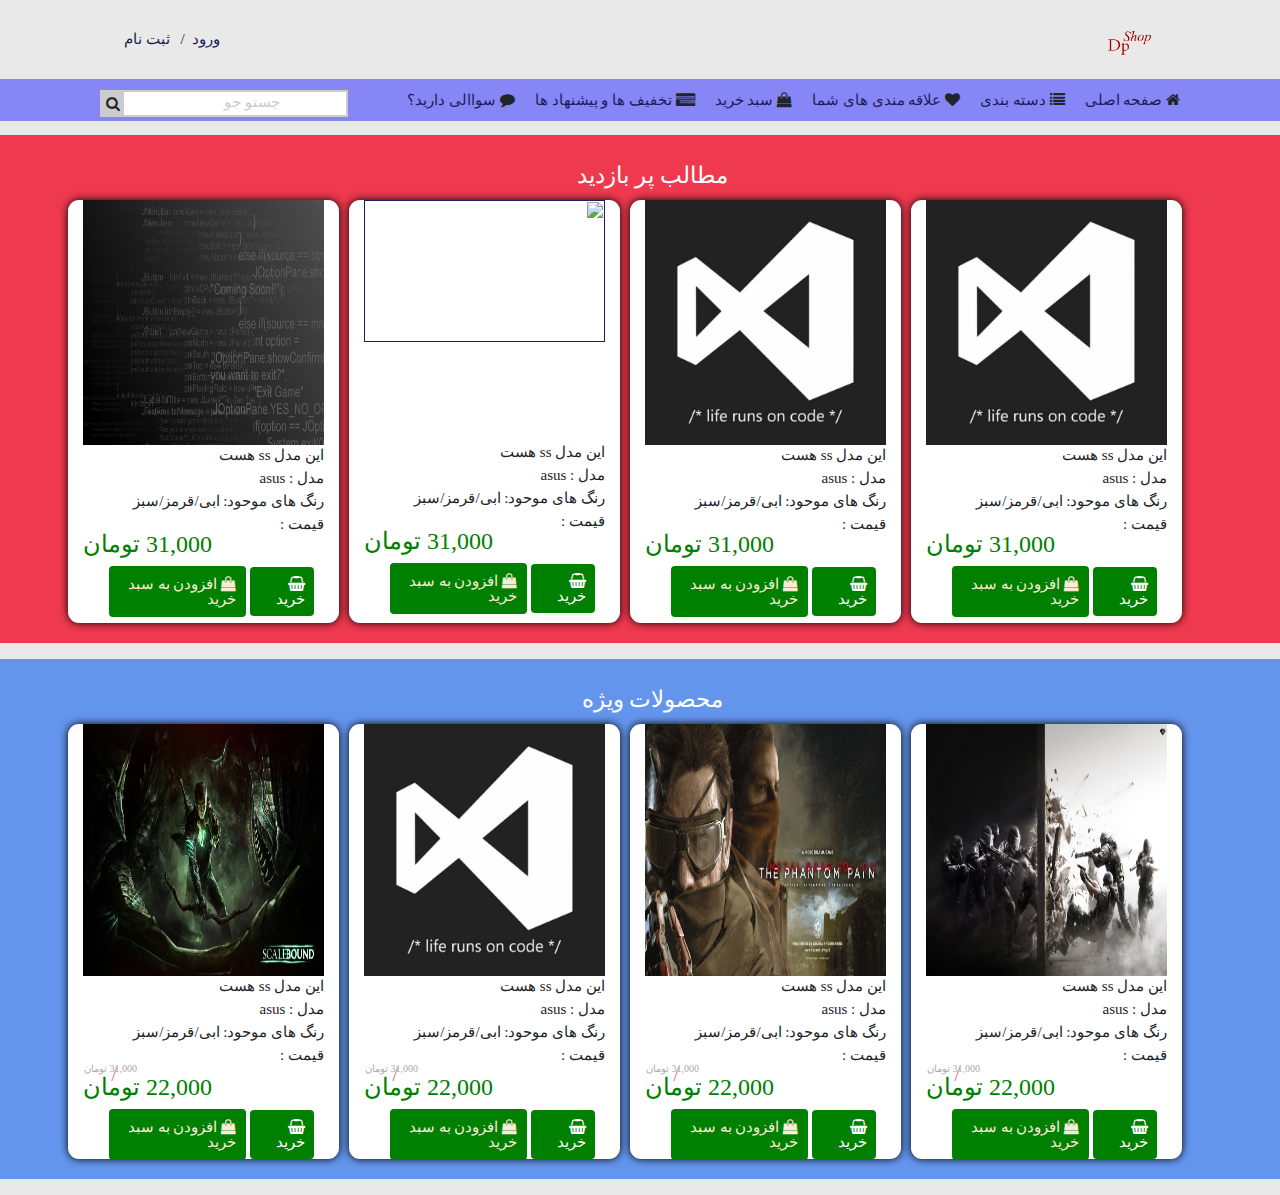
==== commit 66d6b8c1: "Post page is complete" ====
--- a/Index.html
+++ b/Index.html
@@ -301,7 +301,7 @@
                 </div>
             </div>
         </div>
-        <div class="header-Main">
+        <div class="header-Main" style="background: cornflowerblue;">
             <div class="VisitTop container">
                 <a href="">
                     <h1>محصولات ویژه</h1>
@@ -380,7 +380,7 @@
                         <i class="fa fa-arrow-circle-left"></i>
                     </div>
                 </div>
-                <div class="image-2" id="#image4" style="display:none">
+                <div class="image-2" id="#image4">
                     <div class="image col-md-3 col-sm-3">
                         <a href=""><img src="Image/photo_2017-04-30_11-25-44.jpg" alt="">
                         </a>
--- a/css/IndexCss.css
+++ b/css/IndexCss.css
@@ -401,7 +401,7 @@
     opacity: 1;
 }
 
-@media (max-width:757px) {
+@media (max-width: 757px) {
     header .header-main #Rmenue {
         display: flex;
         font-size: 26px;
@@ -422,4 +422,21 @@
     }
 }
 
-@media(max-width:962px) {}+@media (max-width: 962px) {
+    main .header-Main .VisitTop .image-1 .image {
+        background: white;
+        box-shadow: 0 0 9px 0px black;
+        border-radius: 11px;
+        text-align: initial;
+        height: 418px;
+        position: relative;
+    }
+    main .header-Main .VisitTop .image-2 .image {
+        background: white;
+        box-shadow: 0 0 9px 0px black;
+        border-radius: 11px;
+        text-align: initial;
+        height: 418px;
+        position: relative;
+    }
+}